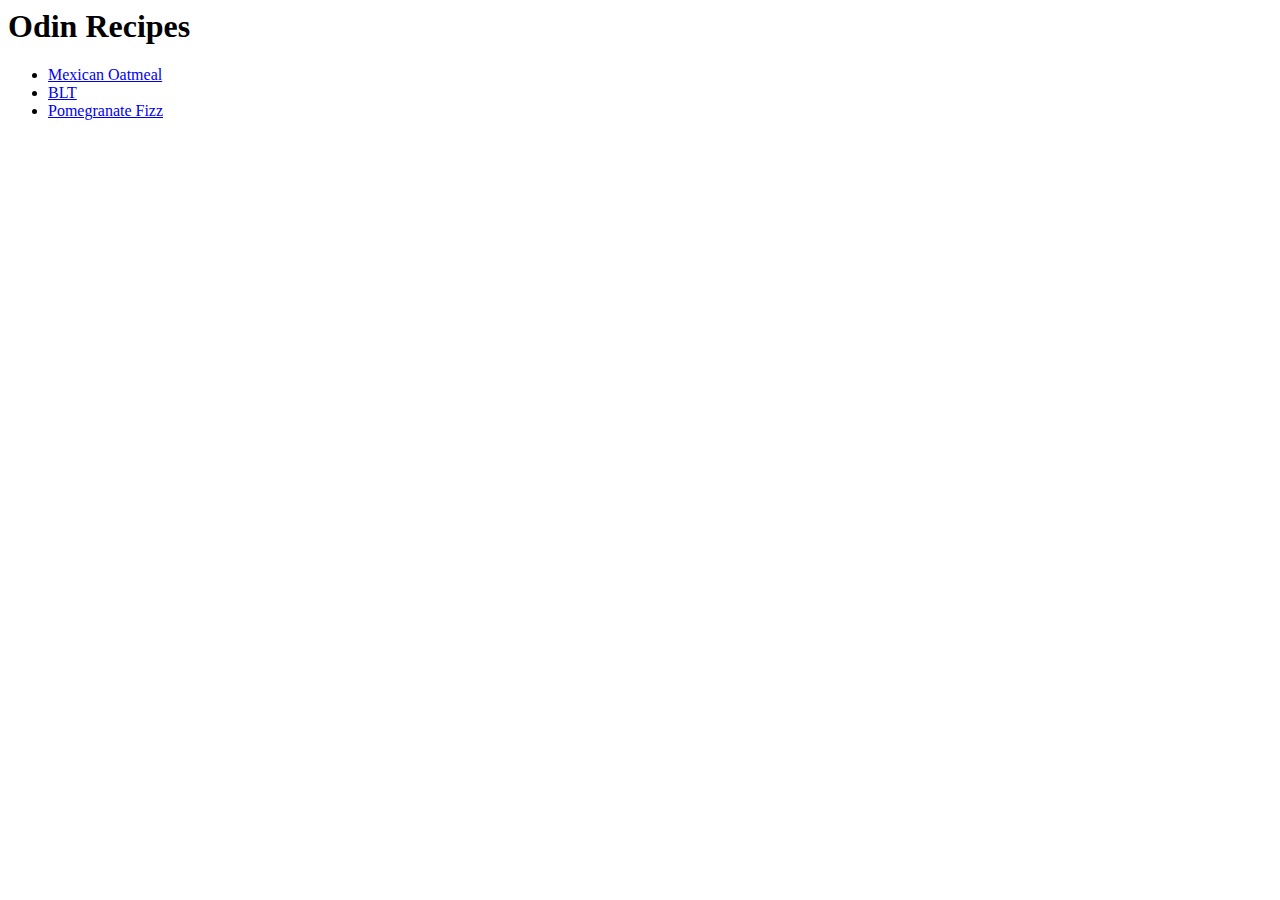
==== index.html @ 576fdfae "Added front page to website" ====
<!DOCTYPE>
<html>
    <head>
        <meta charset ="UTF-8">
        <title>Welcome to my recipe website!</title>
    </head>
    <body>
        <h1>Odin Recipes</h1>
        <ul>
            <li><a href="recipes/mexican_oatmeal.html">Mexican Oatmeal</a></li>
            <li><a href="recipes/blt.html">BLT</a></li>
            <li><a href="recipes/pomegranate_fizz.html">Pomegranate Fizz</a></li>
        </ul>
    </body>
</html>
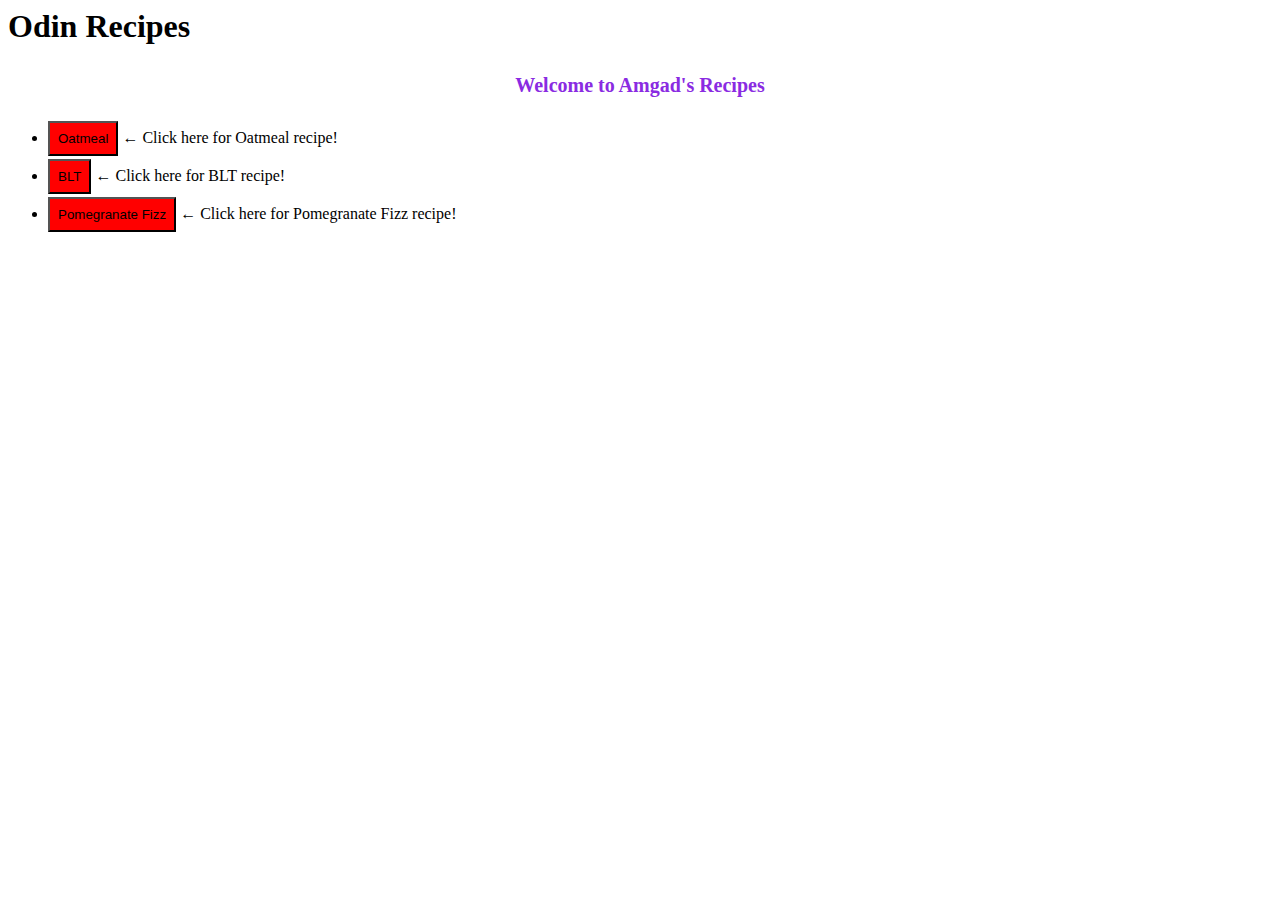
==== commit f87f5a6f: "incorporated padding and margins to html index for a better looking intro page" ====
--- a/index.html
+++ b/index.html
@@ -3,13 +3,15 @@
     <head>
         <meta charset ="UTF-8">
         <title>Welcome to my recipe website!</title>
+        <link rel="stylesheet" href="style.css">
     </head>
     <body>
         <h1>Odin Recipes</h1>
+        <p class="intro">Welcome to Amgad's Recipes</p>
         <ul>
-            <li><a href="recipes/mexican_oatmeal.html">Mexican Oatmeal</a></li>
-            <li><a href="recipes/blt.html">BLT</a></li>
-            <li><a href="recipes/pomegranate_fizz.html">Pomegranate Fizz</a></li>
+            <li><a href="recipes/mexican_oatmeal.html"><button> Oatmeal</button></a> <span class = "direction"> &larr; Click here for Oatmeal recipe!</span></li>
+            <li><a href="recipes/blt.html"><button>BLT</button></a><span class = "direction"> &larr; Click here for BLT recipe!</span></li>
+            <li><a href="recipes/pomegranate_fizz.html"><button>Pomegranate Fizz</button></a><span class = "direction"> &larr; Click here for Pomegranate Fizz recipe!</span></li>
         </ul>
     </body>
 </html>--- a/style.css
+++ b/style.css
@@ -0,0 +1,37 @@
+.Ingredients,
+.steps,
+.Description {
+    font-size: 15px;
+    font-family: "Brush Script MT", monospace, sans-serif;
+    font-weight: bold;
+}   
+
+#hello {
+    color:green;
+    font-weight: 800;
+    font-family: "Brush Script MT"
+}
+
+.steps{
+    color:green;
+}
+
+#list{
+    color:plum
+}
+
+.intro {
+    padding: 8px;
+    margin: auto;
+    text-align: center;
+    font-weight:bold;
+    font-size: 20px;
+    width: 400px;
+    color:blueviolet;
+}
+
+button {
+    padding: 8px;
+    margin-bottom: 3px;
+    background-color: red;
+}
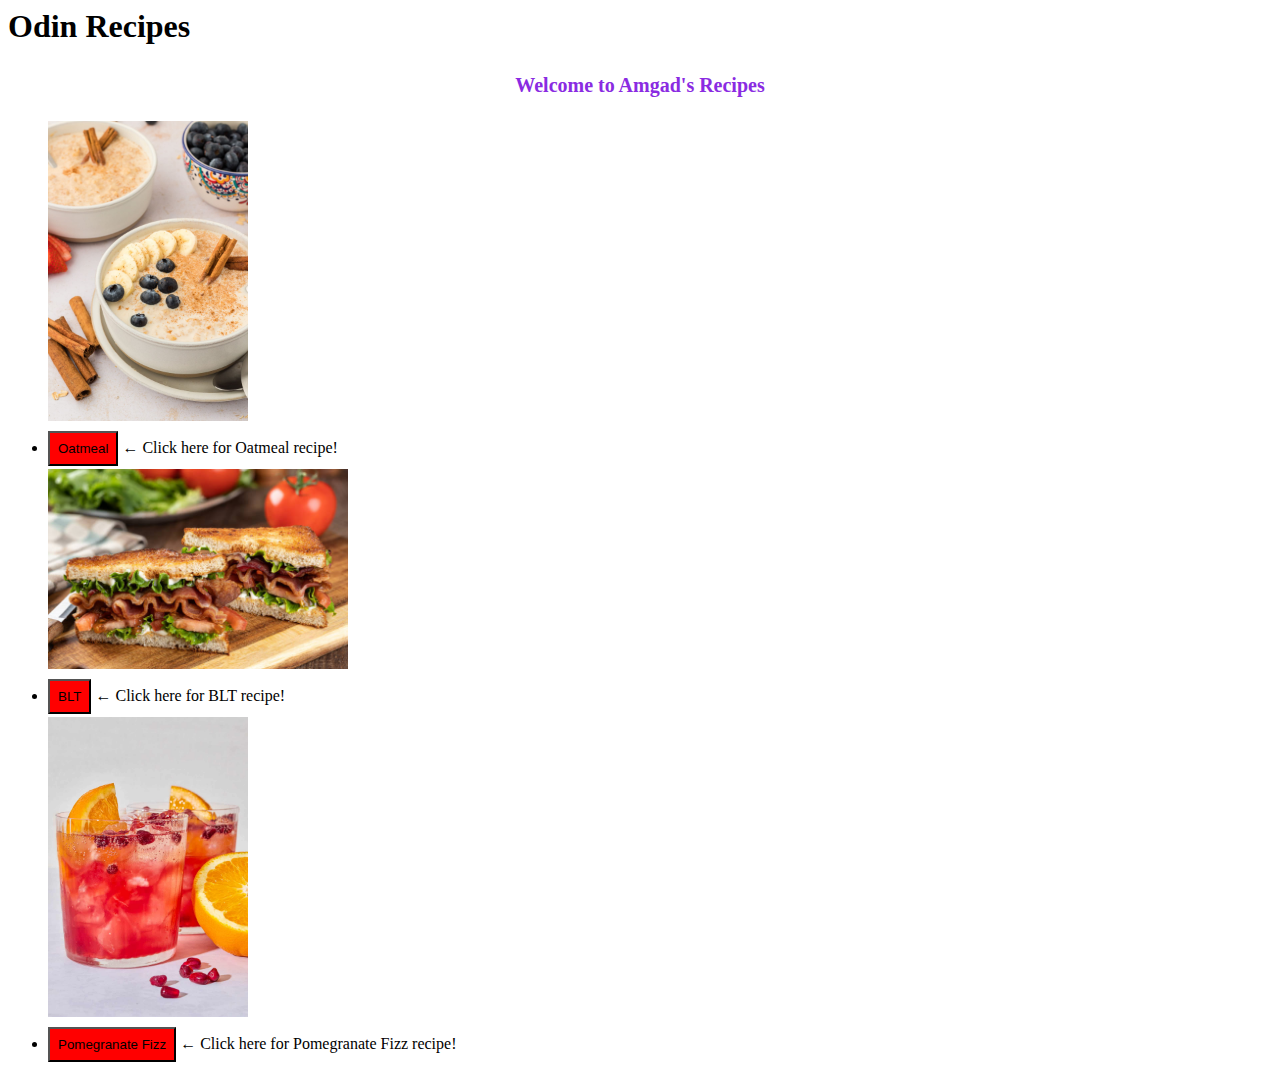
==== commit a63192d0: "added images to the main page" ====
--- a/index.html
+++ b/index.html
@@ -9,8 +9,11 @@
         <h1>Odin Recipes</h1>
         <p class="intro">Welcome to Amgad's Recipes</p>
         <ul>
+            <img alt =" oatmeal" src="./images/oatmeal.jpg" height = "300" width="200">
             <li><a href="recipes/mexican_oatmeal.html"><button> Oatmeal</button></a> <span class = "direction"> &larr; Click here for Oatmeal recipe!</span></li>
+            <img alt =" BLT sandwich" src="./images/blt.jpg" height = "200" width="300">
             <li><a href="recipes/blt.html"><button>BLT</button></a><span class = "direction"> &larr; Click here for BLT recipe!</span></li>
+            <img alt =" Refreshing pomegranate juice" src="./images/pomegranate.jpg" height = "300" width="200">
             <li><a href="recipes/pomegranate_fizz.html"><button>Pomegranate Fizz</button></a><span class = "direction"> &larr; Click here for Pomegranate Fizz recipe!</span></li>
         </ul>
     </body>
--- a/style.css
+++ b/style.css
@@ -32,6 +32,7 @@
 
 button {
     padding: 8px;
+    margin-top: 10px;
     margin-bottom: 3px;
     background-color: red;
 }
